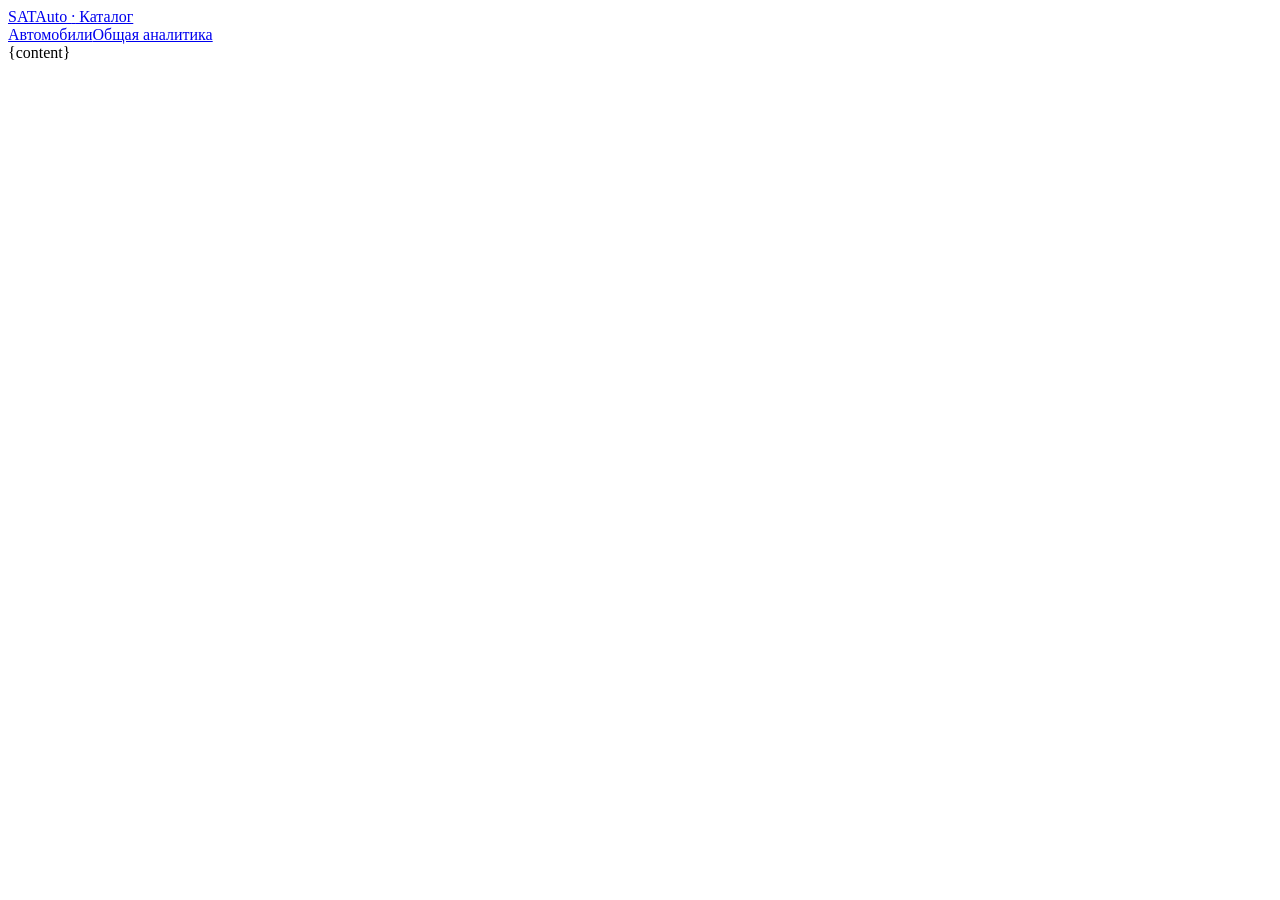
==== catalog/dashboard_assets/inventory.html @ 0c210082 "Добавить парсер и аналитику автомобильного каталога" ====
<!doctype html>
<html lang="ru">
<head>
  <meta charset="utf-8">
  <meta name="viewport" content="width=device-width, initial-scale=1">
  <title>Автомобили · SATAuto</title>
  <link rel="stylesheet" href="/style.css">
</head>
<body>
  <header class="top"><div class="frame top-inner">
    <a class="brand" href="/">SATAuto <span>·</span> Каталог</a>
    <nav aria-label="Разделы"><a href="/" aria-current="page">Автомобили</a><a href="/analytics">Общая аналитика</a></nav>
  </div></header>
  <main class="frame">{content}</main>
</body>
</html>
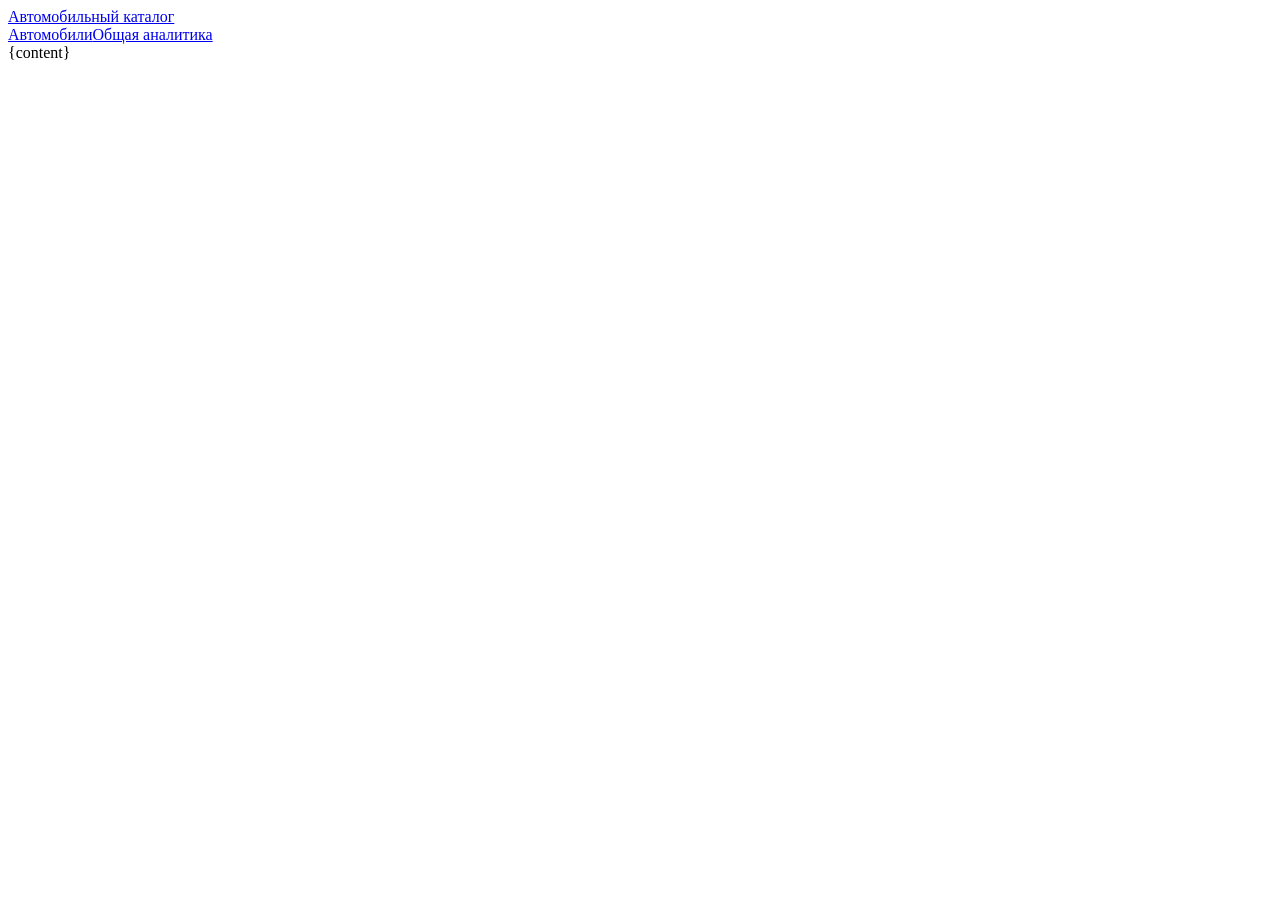
==== commit bc10f559: "Разделить источники и типы цен в каталоге" ====
--- a/catalog/dashboard_assets/inventory.html
+++ b/catalog/dashboard_assets/inventory.html
@@ -3,12 +3,12 @@
 <head>
   <meta charset="utf-8">
   <meta name="viewport" content="width=device-width, initial-scale=1">
-  <title>Автомобили · SATAuto</title>
+  <title>Автомобильный каталог</title>
   <link rel="stylesheet" href="/style.css">
 </head>
 <body>
   <header class="top"><div class="frame top-inner">
-    <a class="brand" href="/">SATAuto <span>·</span> Каталог</a>
+    <a class="brand" href="/">Автомобильный каталог</a>
     <nav aria-label="Разделы"><a href="/" aria-current="page">Автомобили</a><a href="/analytics">Общая аналитика</a></nav>
   </div></header>
   <main class="frame">{content}</main>
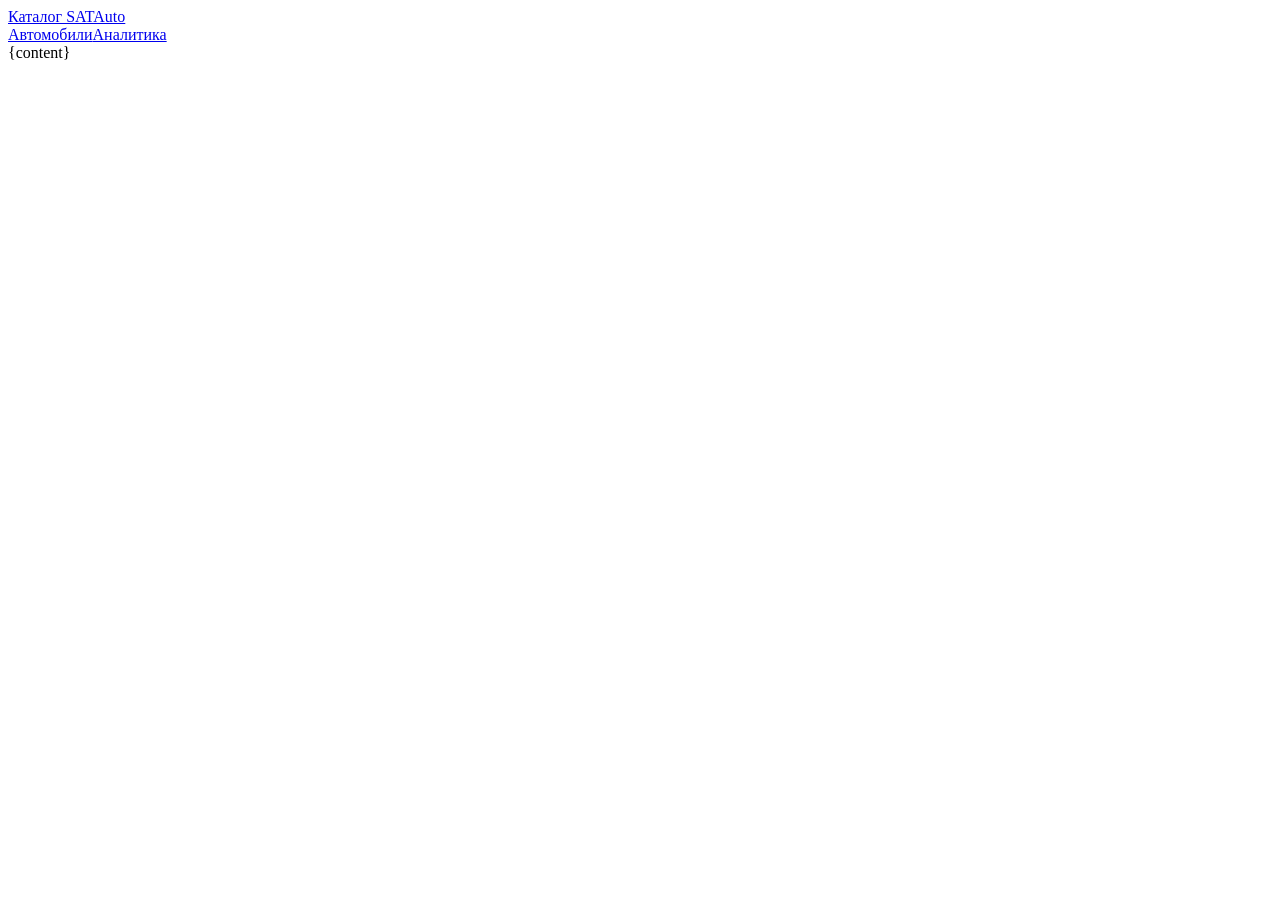
==== commit 4fbc3c1f: "Добавить курсорный сбор SATAuto, каталог и аналитику" ====
--- a/catalog/dashboard_assets/inventory.html
+++ b/catalog/dashboard_assets/inventory.html
@@ -3,13 +3,13 @@
 <head>
   <meta charset="utf-8">
   <meta name="viewport" content="width=device-width, initial-scale=1">
-  <title>Автомобильный каталог</title>
+  <title>Каталог SATAuto</title>
   <link rel="stylesheet" href="/style.css">
 </head>
 <body>
   <header class="top"><div class="frame top-inner">
-    <a class="brand" href="/">Автомобильный каталог</a>
-    <nav aria-label="Разделы"><a href="/" aria-current="page">Автомобили</a><a href="/analytics">Общая аналитика</a></nav>
+    <a class="brand" href="/">Каталог SATAuto</a>
+    <nav aria-label="Разделы"><a href="/" aria-current="page">Автомобили</a><a href="/analytics">Аналитика</a></nav>
   </div></header>
   <main class="frame">{content}</main>
 </body>
